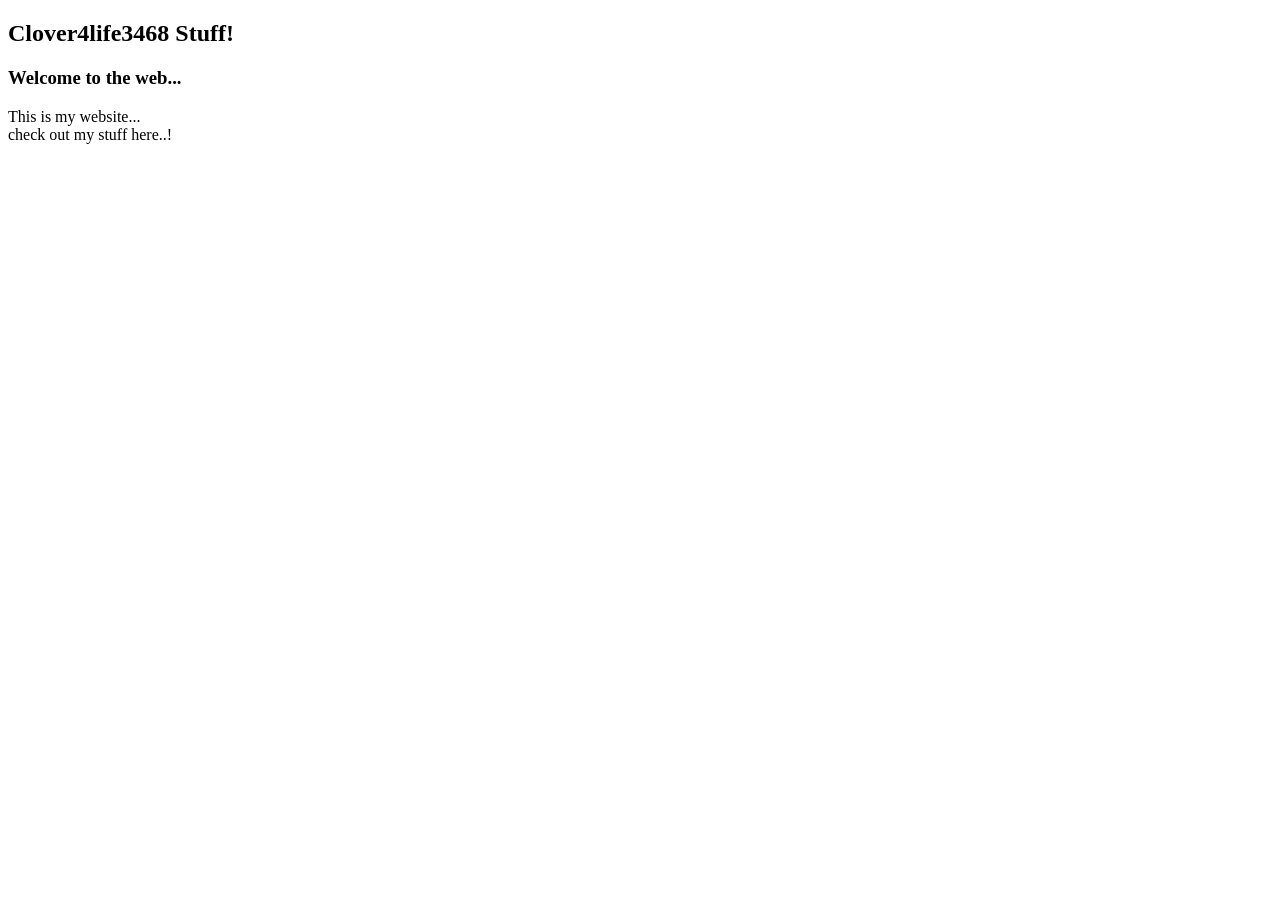
==== index.html @ 2aee57bb "Add files via upload" ====
<!DOCTYPE html>
<html>
    <head>
        <meta charset="utf-8">
        <meta name="viewport" content="width=device-width, initial-scale=1">
        <title>Clover4life3468 Stuff!</title>
    </head>
    <body>
        <h2>Clover4life3468 Stuff!</h2>
        <h3>Welcome to the web...</h3>
        <p>This is my website... <br>check out my stuff here..!</p>
    </body>
</html>
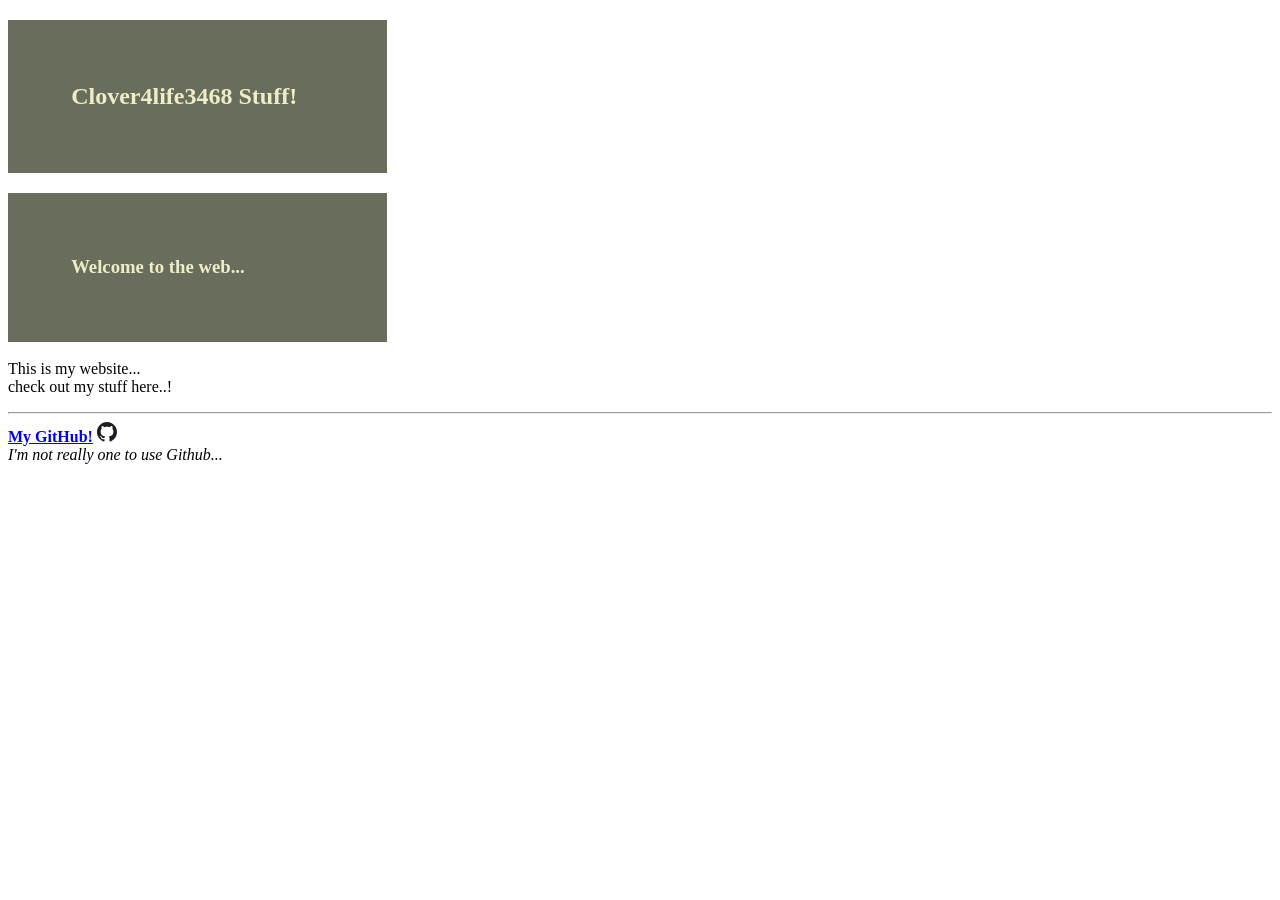
==== commit 271bafdc: "Add files via upload" ====
--- a/index.html
+++ b/index.html
@@ -4,10 +4,14 @@
         <meta charset="utf-8">
         <meta name="viewport" content="width=device-width, initial-scale=1">
         <title>Clover4life3468 Stuff!</title>
+        <link rel="stylesheet" href="styles.css">
     </head>
     <body>
-        <h2>Clover4life3468 Stuff!</h2>
-        <h3>Welcome to the web...</h3>
+            <span><h2 class="web_head">Clover4life3468 Stuff!</h2> 
+            <h3 class="web_head">Welcome to the web...</h3><span/>
         <p>This is my website... <br>check out my stuff here..!</p>
+        <hr>
+        <a href="https://github.com/Clover4life3468" target="_self"><b>My GitHub!</b></a> <img src="github.svg" width="20" height="20">
+        <br><i>I'm not really one to use Github...<i>
     </body>
 </html>
--- a/styles.css
+++ b/styles.css
@@ -0,0 +1,7 @@
+.web_head {
+    color: rgb(238, 237, 200);
+    background-color: rgb(104, 109, 92);
+    height: 100%;
+    width: 20%;
+    padding: 5%;
+}
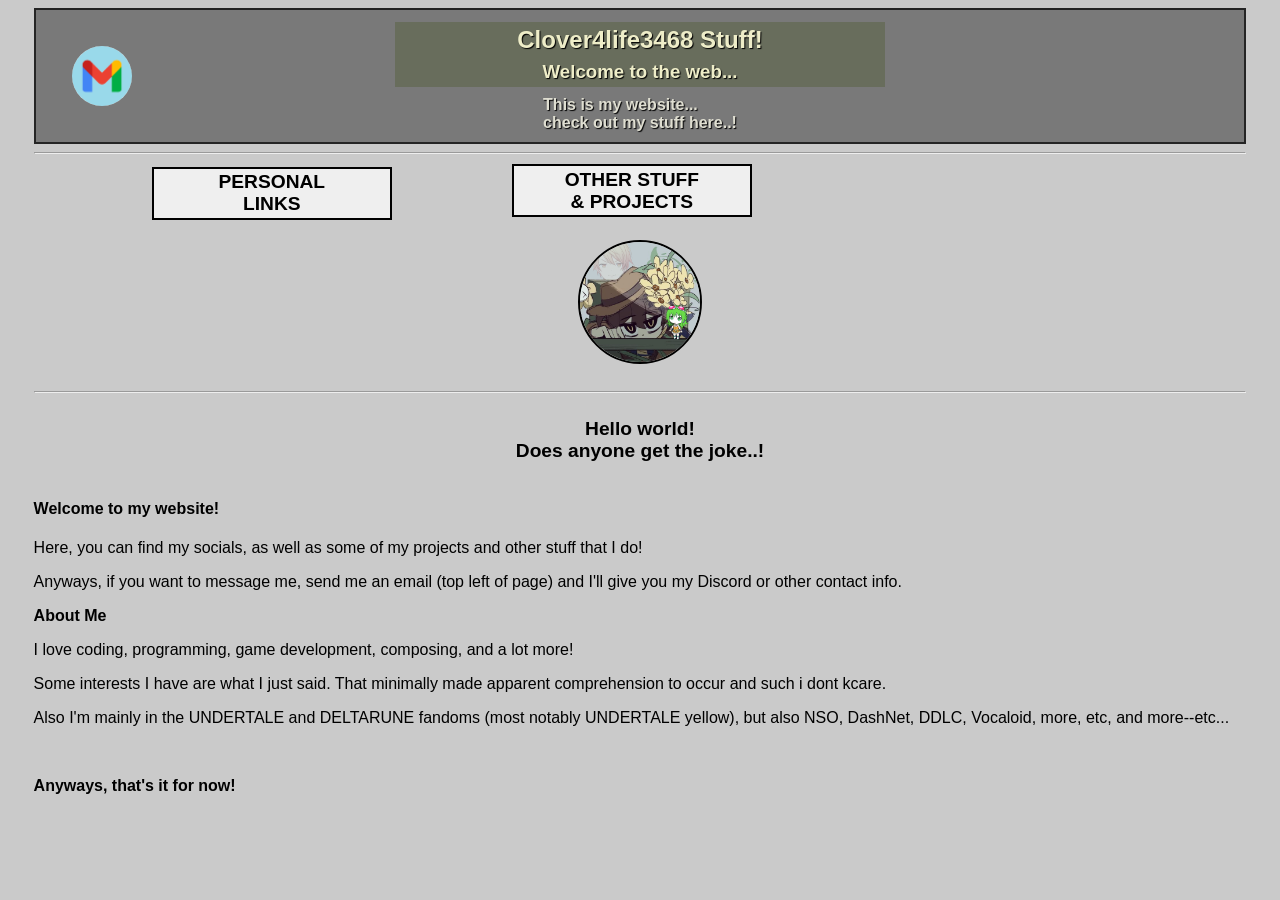
==== commit 866da011: "Add files via upload Is it like a one point zero or waht>!" ====
--- a/index.html
+++ b/index.html
@@ -7,11 +7,59 @@
         <link rel="stylesheet" href="styles.css">
     </head>
     <body>
-            <span><h2 class="web_head">Clover4life3468 Stuff!</h2> 
-            <h3 class="web_head">Welcome to the web...</h3><span/>
-        <p>This is my website... <br>check out my stuff here..!</p>
+        <div id="emailcontainer">
+            <button onclick="copyContent()" id="emailbutton">
+            <img src="gmail.png" width="60" height="60" id="gmaillogo" title="Click to copy email.">
+            <div id="opaquetext">nikhilsood2121@gmail.com</div></button>
+            <script src="script.js"></script>
+        </div>
+        <div id="borderone">
+            <div id="bordertwo">
+                <label for="webheaders">
+                <h2 class="web_head" id="zero">Clover4life3468 Stuff!</h2> 
+                <h3 class="web_head" id="one">Welcome to the web...</h3>
+                </label>
+            </div>
+                <p class="web_head" id="two">This is my website... <br>check out my stuff here..!</p>
+        </div>
         <hr>
-        <a href="https://github.com/Clover4life3468" target="_self"><b>My GitHub!</b></a> <img src="github.svg" width="20" height="20">
-        <br><i>I'm not really one to use Github...<i>
+        <div>
+            <label for="dropdowns">
+                    <div class="dropdownone">
+                    <a href="personallinks.html" style="text-decoration: none;">
+                        <button id="personallinks" >PERSONAL <br>LINKS</button>
+                    </a>
+                    </div>
+                
+                    <div class="dropdownone">
+                    <a href="personallinks.html" style="text-decoration: none;">
+                        <button id="other" >OTHER STUFF <br>& PROJECTS</button>
+                    </a>
+                    </div>
+            </label>
+        </div>
+        
+        <div>
+            <a href="secret.html" style="text-decoration: none;">
+            <img src="da pfp!.png" width="120" height="120" id="pfp">
+            </a>
+        </div>
+        <hr>
+        <div>
+            <div class="subhead">
+                <h4><p><b>Hello world!</b><br>Does anyone get the joke..!</p></h4>
+            </div>
+            <div>
+                <p><b><h4>Welcome to my website!</h4></b></p>
+                <p>Here, you can find my socials, as well as some of my projects and other stuff that I do!</p>
+                <p>Anyways, if you want to message me, send me an email (top left of page) and I'll give you my Discord or other contact info.</p>
+                <p><b>About Me</b></p>
+                <p>I love coding, programming, game development, composing, and a lot more!</p>
+                <p>Some interests I have are what I just said. That minimally made apparent comprehension to occur and such i dont kcare.</p>
+                <p>Also I'm mainly in the UNDERTALE and DELTARUNE fandoms (most notably UNDERTALE yellow), but also NSO, DashNet, DDLC, Vocaloid, more, etc, and more--etc...</p>
+                </div>
+                <br>
+                <p><b>Anyways, that's it for now!</b></p>
+        </div>
     </body>
 </html>
--- a/styles.css
+++ b/styles.css
@@ -1,7 +1,190 @@
-.web_head {
+body{
+    background-color: rgb(202, 202, 202);
+    font-family: Arial, Helvetica, sans-serif;
+    fallback: monospace;
+    padding: 0% 2%;
+}
+
+
+#two{
+    display: flex;
+    height: 100%;
+    width: 30%;
+    padding: 0%;
+    margin: 0.8%;
+    justify-content: center;
+    align-items: center;
+    margin-left: auto;
+    margin-right: auto;
+    color: rgb(223, 222, 209);
+    font-weight: bold;
+    text-shadow: 1px 1px 1px rgb(0, 0, 0);
+}
+#zero, #one{
     color: rgb(238, 237, 200);
     background-color: rgb(104, 109, 92);
+    display: flex;
     height: 100%;
-    width: 20%;
-    padding: 5%;
-}+    width: 40%;
+    padding: 0.3%;
+    margin: 0%;
+    justify-content: center;
+    align-items: center;
+    margin-left: auto;
+    margin-right: auto;
+    text-shadow: 1px 1px 1px rgb(0, 0, 0);
+}
+#borderone{
+    border: 2px solid rgb(37, 37, 37);
+    background-color: rgb(121, 121, 121);
+    padding-top: 1%;
+}
+
+.button{
+    display: flex;
+    background-color: rgb(233, 233, 233);
+    width: fit-content;
+    padding: 1%;
+    margin: 3%;
+    border: rgb(37, 37, 37) solid 2px;
+    transition: transform 0.35s ease-out;
+        a:link, a:visited, a:hover, a:active{
+            color: rgb(29, 28, 37);
+        }
+    }
+    .button:hover{
+        background-color: rgb(224, 250, 214);
+        transform: scale(1.1);
+    }
+
+#personallinks{
+    display: inline;
+    font-size: larger;
+    border: 2px solid rgb(0, 0, 0);
+    color: rgb(0, 0, 0);
+    margin-left: 25%;
+    margin-bottom: 1%;
+    padding: 1%;
+    font-weight: bold;
+    cursor: pointer;
+    width: 15rem;
+    margin-top: 2%;
+    transition: transform 0.35s ease-out;
+}
+    #personallinks:hover{
+        background-color: rgb(224, 250, 214);
+        color: rgb(46, 49, 42);
+        transform: scale(1.1);
+        }
+
+.dropdownone{
+    display: inline;
+    a:link, a:visited, a:hover, a:active{
+            color: rgb(0, 0, 0);
+        }
+}
+
+#three, #four{
+    color: rgb(216, 247, 247);
+    background-color: rgb(92, 109, 107);
+    display: flex;
+    height: 100%;
+    width: 40%;
+    padding: 0.3%;
+    margin: 0%;
+    justify-content: center;
+    align-items: center;
+    margin-left: auto;
+    margin-right: auto;
+    text-shadow: 1px 1px 1px rgb(0, 0, 0);
+}
+
+#five{
+    display: flex;
+    height: 100%;
+    width: 30%;
+    padding: 0%;
+    margin: 0.8%;
+    justify-content: center;
+    align-items: center;
+    margin-left: auto;
+    margin-right: auto;
+    color: rgb(209, 221, 223);
+    font-weight: bold;
+    text-shadow: 1px 1px 1px rgb(0, 0, 0);
+}
+
+#other{
+    font-size: larger;
+    border: 2px solid rgb(0, 0, 0);
+    color: rgb(0, 0, 0);
+    margin-left: 75%;
+    margin-bottom: 1%;
+    padding: 1%;
+    font-weight: bold;
+    cursor: pointer;
+    width: 15rem;
+    margin-top: auto;
+    transition: transform 0.35s ease-out;
+}
+    #other:hover{
+        background-color: rgb(224, 250, 214);
+        color: rgb(46, 49, 42);
+        transform: scale(1.1);
+        }
+
+label[for="dropdowns"]{
+    display: flex;
+    justify-content:left;
+    align-items: center;
+    margin-left: 4.8%;
+}
+
+#pfp{
+    display: block;
+    width: fit-content;
+    justify-content: center;
+    align-items: center;
+    margin-left: auto;
+    margin-right: auto;
+    border-radius: 50%;
+    border: 2px solid rgb(0, 0, 0);
+    cursor: auto;
+    margin-top: 1.5%;
+    margin-bottom: 2.2%;
+}
+.subhead{
+    margin-left: auto;
+    margin-right: auto;
+    font-size: larger;
+    width: 270px;
+    height: 60px;
+    text-align: center;
+    justify-content: center;
+}
+
+#emailcontainer{
+    position: absolute;
+    margin: 3%;
+}
+
+#gmaillogo{
+        border-radius: 50%;
+        cursor: pointer;
+        transition: transform 0.15s ease-out;
+        background-color: rgb(255, 255, 255);
+}
+    #gmaillogo:hover{
+        transform: scale(1.1);
+    }
+
+#opaquetext{
+    color: hsla(0, 0%, 100%, 0);
+}
+
+#emailbutton{
+    all: unset;
+    width: 70px;
+    height: 70px;
+}
+
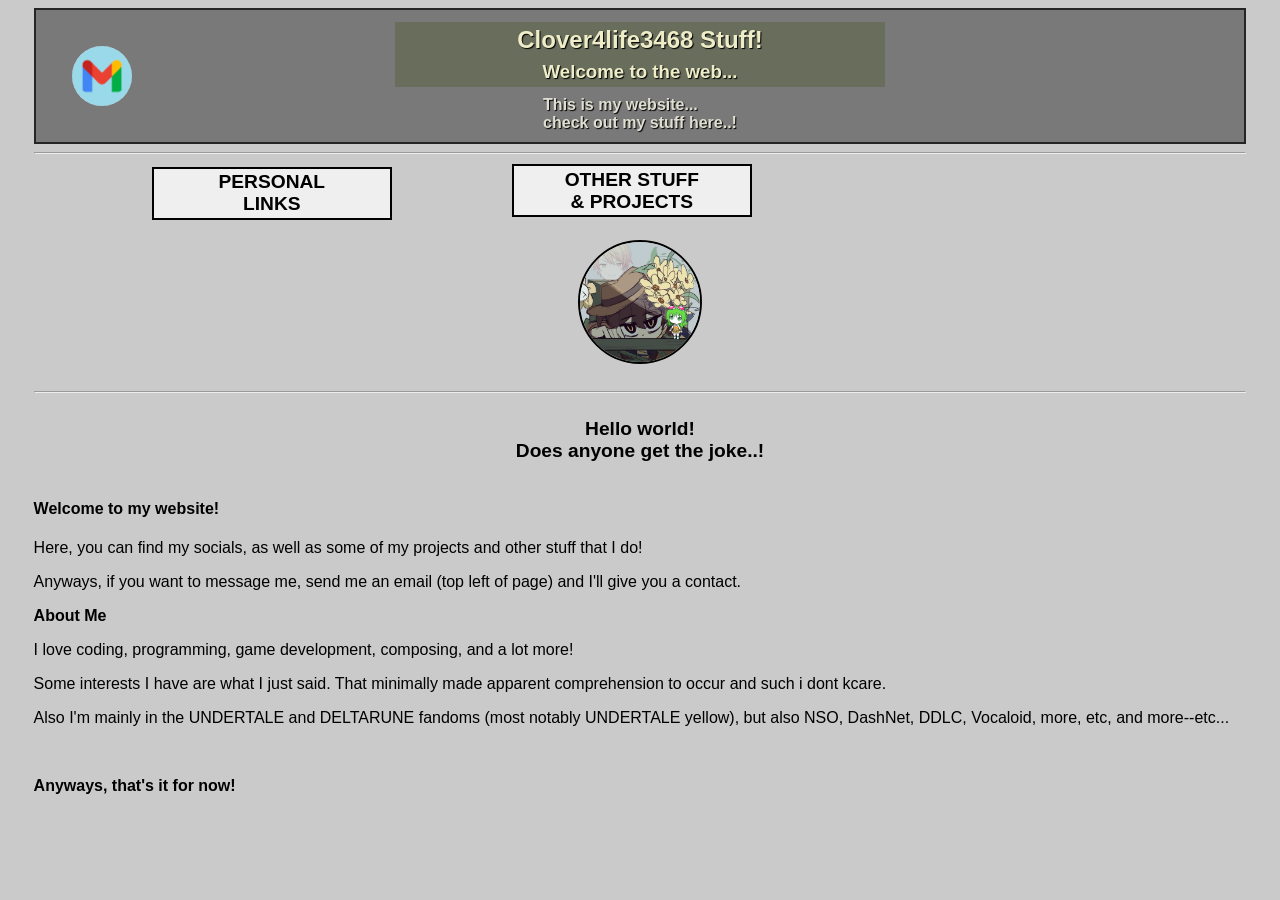
==== commit 273d62cb: "Add files via upload" ====
--- a/index.html
+++ b/index.html
@@ -10,7 +10,7 @@
         <div id="emailcontainer">
             <button onclick="copyContent()" id="emailbutton">
             <img src="gmail.png" width="60" height="60" id="gmaillogo" title="Click to copy email.">
-            <div id="opaquetext">nikhilsood2121@gmail.com</div></button>
+            <div id="opaquetext">superslinky87@gmail.com</div></button>
             <script src="script.js"></script>
         </div>
         <div id="borderone">
@@ -40,7 +40,7 @@
         </div>
         
         <div>
-            <a href="secret.html" style="text-decoration: none;">
+            <a href="secret.html" style="text-decoration: none;" id="nocursor">
             <img src="da pfp!.png" width="120" height="120" id="pfp">
             </a>
         </div>
@@ -52,7 +52,7 @@
             <div>
                 <p><b><h4>Welcome to my website!</h4></b></p>
                 <p>Here, you can find my socials, as well as some of my projects and other stuff that I do!</p>
-                <p>Anyways, if you want to message me, send me an email (top left of page) and I'll give you my Discord or other contact info.</p>
+                <p>Anyways, if you want to message me, send me an email (top left of page) and I'll give you a contact.</p>
                 <p><b>About Me</b></p>
                 <p>I love coding, programming, game development, composing, and a lot more!</p>
                 <p>Some interests I have are what I just said. That minimally made apparent comprehension to occur and such i dont kcare.</p>
--- a/styles.css
+++ b/styles.css
@@ -188,3 +188,68 @@
     height: 70px;
 }
 
+#nocursor{
+    cursor: auto;
+}
+
+.buttontwo{
+    position:absolute;
+    background-color: rgb(233, 233, 233);
+    width: fit-content;
+    padding: 1%;
+    margin-left: 30%;
+    border: rgb(37, 37, 37) solid 2px;
+    transition: transform 0.35s ease-out;
+        a:link, a:visited, a:hover, a:active{
+            color: rgb(29, 28, 37);
+        }
+    }
+    .buttontwo:hover{
+        background-color: rgb(224, 250, 214);
+        transform: scale(1.1);
+    }
+
+#extralinks{
+    margin-top: 1%;
+    font-family: cursive;
+    position: absolute;
+    margin-left: 70%;
+    background-color: hsla(0, 0%, 79%, 0.678);
+    width: 15%;
+    align-items: center;
+    justify-content: center;
+    text-align: center;
+    height: fit-content;
+    box-shadow: 2px 2px 5px rgb(0, 0, 0);
+    border: 2px solid rgb(0, 0, 0);
+    cursor: alias;
+}
+
+.dropdown{
+    font-weight: bold;
+}
+
+.dropdowncontent{
+    display: inline-block;
+
+    padding: 5%;
+    font-weight: 700;
+    a:link, a:visited, a:hover, a:active{
+            color: rgb(45, 43, 61);
+    }
+    text-decoration: none;
+}
+
+
+.dropdowncontent:hover{
+    background-color: rgb(224, 250, 214);
+    color: rgb(37, 41, 31);
+}
+
+#dropdowncontent{
+    display: none;
+}
+
+#extralinks:hover #dropdowncontent{
+    display: block;
+}
